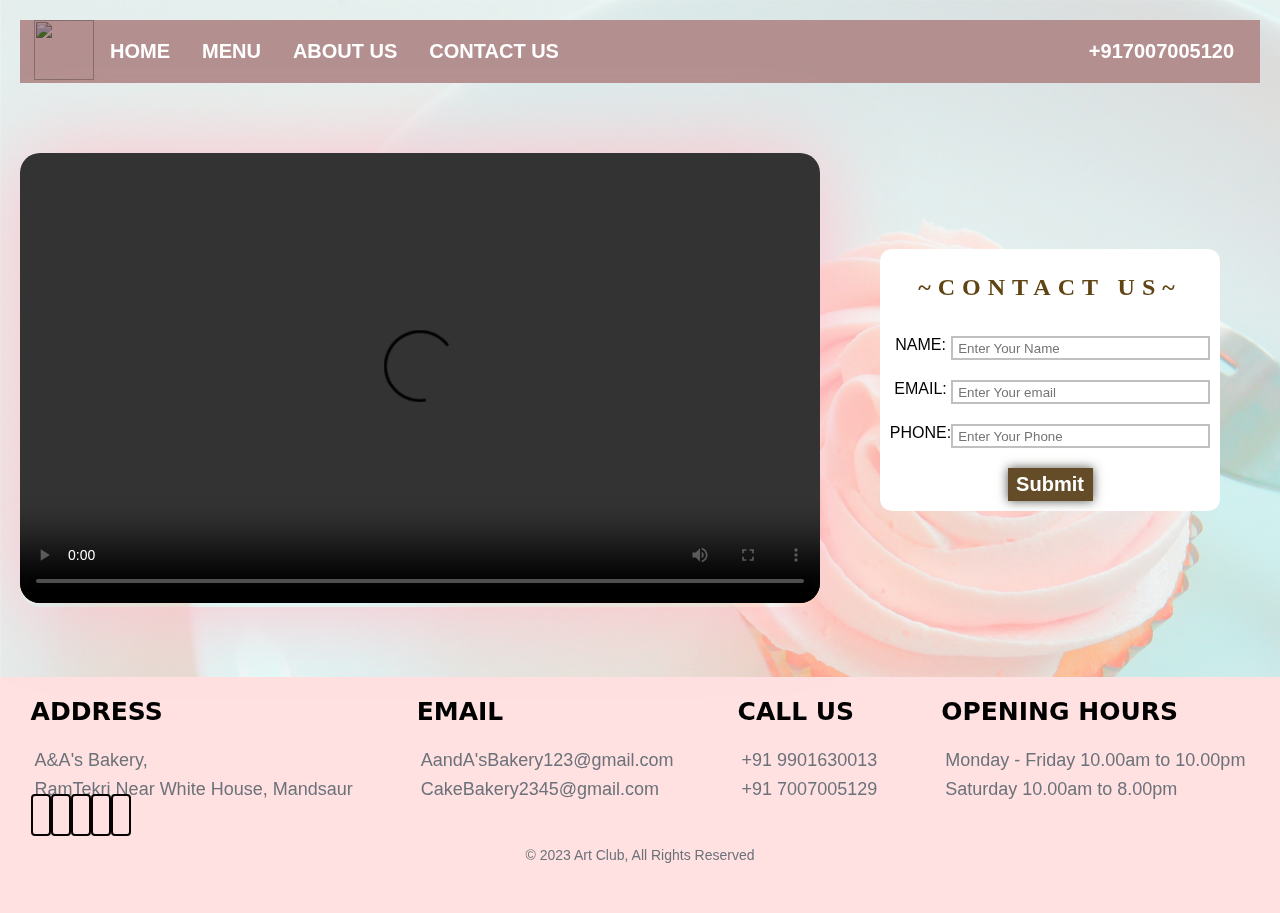
==== contactus.html @ 20b57eaa "Add existing files of my project" ====
<!DOCTYPE html>
<html lang="en">

<head>
    <meta charset="UTF-8">
    <meta name="viewport" content="width=device-width, initial-scale=1.0">
    <script src="https://kit.fontawesome.com/4d8ffbb55d.js" crossorigin="anonymous"></script>
    <title>Document</title>
    <style>
        * {
            margin: 0;
            padding: 0;
        }

        body {
            background-image: url('contactbg.jpg');
            background-repeat: no-repeat;
            background-size: cover;
        }

        nav {
            background-color: #b38f8f;
            font-family: jost, futura, gill sans, Arial, sans-serif;
            font-weight: bold;
            font-size: 20px;
            max-width: 100%;
            /* position: fixed; */
            /* top:20px; */
            margin: 20px;
            display: flex;

        }

        .container_ul {

            display: flex;
            list-style: none;

        }

        a {
            text-decoration: none;
            color: rgb(255, 255, 255);
            padding: 20px 16px;
        }

        .logo img {
            height: 60px;
            width: 60px;

        }

        .logo {
            display: flex;
            margin-left: 14px;
            mix-blend-mode: multiply;
        }

        .num {
            position: absolute;
            right: 30px;
        }

        a:hover {
            color: rgb(0, 0, 0);
        }

        .vdo video {

            height: 450px;
            width: 800px;
            border-radius: 20px;



        }

        .vdo {

            border-radius: 20px;
            box-shadow: 1px 1px 90px pink;
            margin-left: 20px;

        }

        .form {

            margin: auto;

        }

        .container {
            display: flex;
            margin: 70px 0px;
            flex-wrap: wrap;
        }

        .main_form {
            text-align: center;
            background: white;
            border-radius: 12px;
            text-transform: uppercase;


        }

        .formdesign {
            padding: 10px;
            font-family: jost, futura, gill sans, Arial, sans-serif;
            display: flex;

        }

        .formdesign input {
            height: 20px;
            width: 245px;
            border: 2px solid silver;
            padding: 0px 5px;
        }

        .button input {
            height: 33px;
            width: 85px;
            font-family: jost, futura, gill sans, Arial, sans-serif;
            font-weight: bold;
            font-size: 20px;
            background: rgb(100, 76, 41);
            ;
            color: white;
            cursor: pointer;
            box-shadow: 0px 0px 10px rgb(86, 85, 80);
            border: none;

        }

        .button input:hover {
            background: rgb(100, 76, 41);
            ;
            color: #fff7ec;
        }

        .button {
            padding: 10px;


        }

        h2 {
            color: rgb(96, 69, 19);
            font-family: Cambria, Cochin, Georgia, Times, 'Times New Roman', serif;
            letter-spacing: 7px;
            padding: 25px;
        }

        .forlabel {
            flex: 1;
        }

        .forinput {
            flex: 2;
        }


        .footer {
            background: #ffe1e1;
        }

        .footer_content {
            justify-content: center;
            gap: 60px;
            display: flex;
            flex-wrap: wrap;



        }

        .footer_content ul,
        a {
            list-style: none;
            text-decoration: none;
        }

        .footer_content li {
            padding: 4px;
            font-size: 18px;
            color: #6c717a;
            font-family: Verdana, Geneva, Tahoma, sans-serif;
        }

        .footer_content h3 {
            padding: 20px 0px;
            font-size: 25px;
            font-family: system-ui, -apple-system, BlinkMacSystemFont, 'Segoe UI', Roboto, Oxygen, Ubuntu, Cantarell, 'Open Sans', 'Helvetica Neue', sans-serif;
        }

        .reach i {
            padding: 10px;
            font-size: 20px;
            border: 2px solid rgb(7, 3, 3);
            border-radius: 4px;
            padding: 8px;
            color: rgb(0, 0, 0);
            cursor: pointer;
        }

        .reach i:hover {
            transform: scale(1.2);
            transition: all 0.3s;
            cursor: pointer;
            background-color: rgb(255, 255, 255);
        }

        .flogo img {
            height: 200px;
            width: 200px;
            mix-blend-mode: multiply;
        }

        .copy {
            text-align: center;
            font-size: 14px;
            font-family: Verdana, Geneva, Tahoma, sans-serif;
            padding: 20px;
            color: #6c717a;
            padding-bottom: 50px;
        }

        .callus,
        .hours {
            list-style: none;
        }

        /* //media queries */
        @media only screen and (max-width:800px)and (min-width:50px) {
            .container_ul {
                flex-direction: column;
                text-align: center;
            }

            .num {
                position: relative;
                right: 0;
            }

            .logo {
                justify-content: center;
            }

            nav {
                justify-content: center;

                flex-direction: column;
            }

            .vdo video {
                height: auto;
                width: 100%;

            }

        }

        @media only screen and (max-width:1210px) {
            .container {
                justify-content: center;
                gap: 50px;
            }

            .vdo {
                margin: 0;
            }
        }

        @media only screen and (max-width:330px) {
            .form {
                height: auto;
                width: 100%;
            }

            .formdesign {
                flex-direction: column;
            }
        }
    </style>

    <script>
        function clearErrors() {

            errors = document.getElementsByClassName('fromerror');
            for (let item of errors) {
                item.innerHTML = "";
            }
        }
        function seterror(id, error) {
            //sets error inside tag of id
            element = document.getElementById(id);
            element.getElementsByClassName('fromerror')[0].innerHTML = error;
        }
        function validateForm() {
            var returnval = true;
            clearErrors();
            var name = document.forms['myform']["fname"].value;
            if (name.length < 5) {
                seterror("name", "Length of name is too short");
                returnval = false;

            }

            if (name.length == 0) {
                seterror("name", "Enter your name");
                returnval = false;
            }
            var email = document.forms['myform']["femail"].value;
            if (email.length > 20) {
                seterror("email", "enter valid email");
                returnval = false;
            }
            var phone = document.forms['myform']["fphone"].value;
            if (phone.length != 10) {
                seterror("phone", "enter valid phone number");
                returnval = false;
            }



            return returnval;
        }

    </script>
</head>

<body>
    <nav>
        <div class="logo">
            <img src="https://ih1.redbubble.net/image.2342586976.0567/st,small,507x507-pad,600x600,f8f8f8.jpg">
        </div>
        <ul class="container_ul">
            <a href="index.html">
                <li>HOME</li>
            </a>
            <a href="menu.html">
                <li>MENU</li>
            </a>
            <a href="aboutus.html">
                <li>ABOUT US</li>
            </a>
            <a href="contactus.html">
                <li>CONTACT US</li>
            </a>
            <a href="#" class="num">
                <li>+917007005120</li>
            </a>
        </ul>
    </nav>
    <div class="container">
        <div class="vdo_div">
            <div class="vdo">
                <video controls autoplay>
                    <source src="ourbakery.mp4" type="video/mp4">
                </video>
            </div>
        </div>
        <div class="form">
            <div class="main_form">

                <h2>~CONTACT US~</h2>
                <form action="/myaction.php" name="myform" onsubmit="return validateForm()" method="post">
                    <div class="formdesign" id="name">
                        <div class="forlabel">
                            <label for="firstname">Name:</label>
                        </div>
                        <div class="forinput">
                            <input type="text" name="fname" required class="fromerror"
                                placeholder="Enter Your Name"><b></b>
                        </div>
                    </div>

                    <div class="formdesign" id="email">
                        <div class="forlabel">
                            <label>Email:</label>
                        </div>
                        <div class="forinput">
                            <input type="email" name="femail" required placeholder="Enter Your email"
                                class="fromerror"><b></b>
                        </div>


                    </div>
                    <div class="formdesign" id="phone" required>
                        <div class="forlabel">
                            <label>Phone:</label>
                        </div>
                        <div class="forinput">
                            <input type="phone" name="fphone" required placeholder="Enter Your Phone "
                                class="fromerror"><b></b>
                        </div>

                    </div>


                    <div class="button">
                        <input type="Submit" class="but" value="Submit">
                    </div>
                </form>
            </div>
        </div>

    </div>

    <div class="footer">
        <div class="footer_content">

            <div class="reach">
                <h3>ADDRESS</h3>
                <ul>

                    <li>A&A's Bakery, </li>
                    <li>RamTekri Near White House, Mandsaur</li>

                    <i class="fa-brands fa-instagram"></i>
                    <i class="fa-brands fa-telegram"></i>
                    <i class="fa-brands fa-youtube"></i>
                    <i class="fa-brands fa-twitter"></i>
                    <i class="fa-brands fa-whatsapp"></i>
                </ul>
            </div>
            <div class="supp">
                <h3>EMAIL</h3>
                <ul>
                    <li>AandA'sBakery123@gmail.com</li>
                    <li>CakeBakery2345@gmail.com</li>
                </ul>
            </div>
            <div class="callus">
                <h3>CALL US</h3>
                <li>+91 9901630013</li>
                <li>+91 7007005129</li>
            </div>
            <div class="hours">
                <h3>OPENING HOURS</h3>
                <li>Monday - Friday 10.00am to 10.00pm</li>
                <li>Saturday 10.00am to 8.00pm</li>
            </div>

        </div>
        <div class="copy">
            <p>&copy; 2023 Art Club, All Rights Reserved</p>
        </div>
    </div>
</body>

</html>
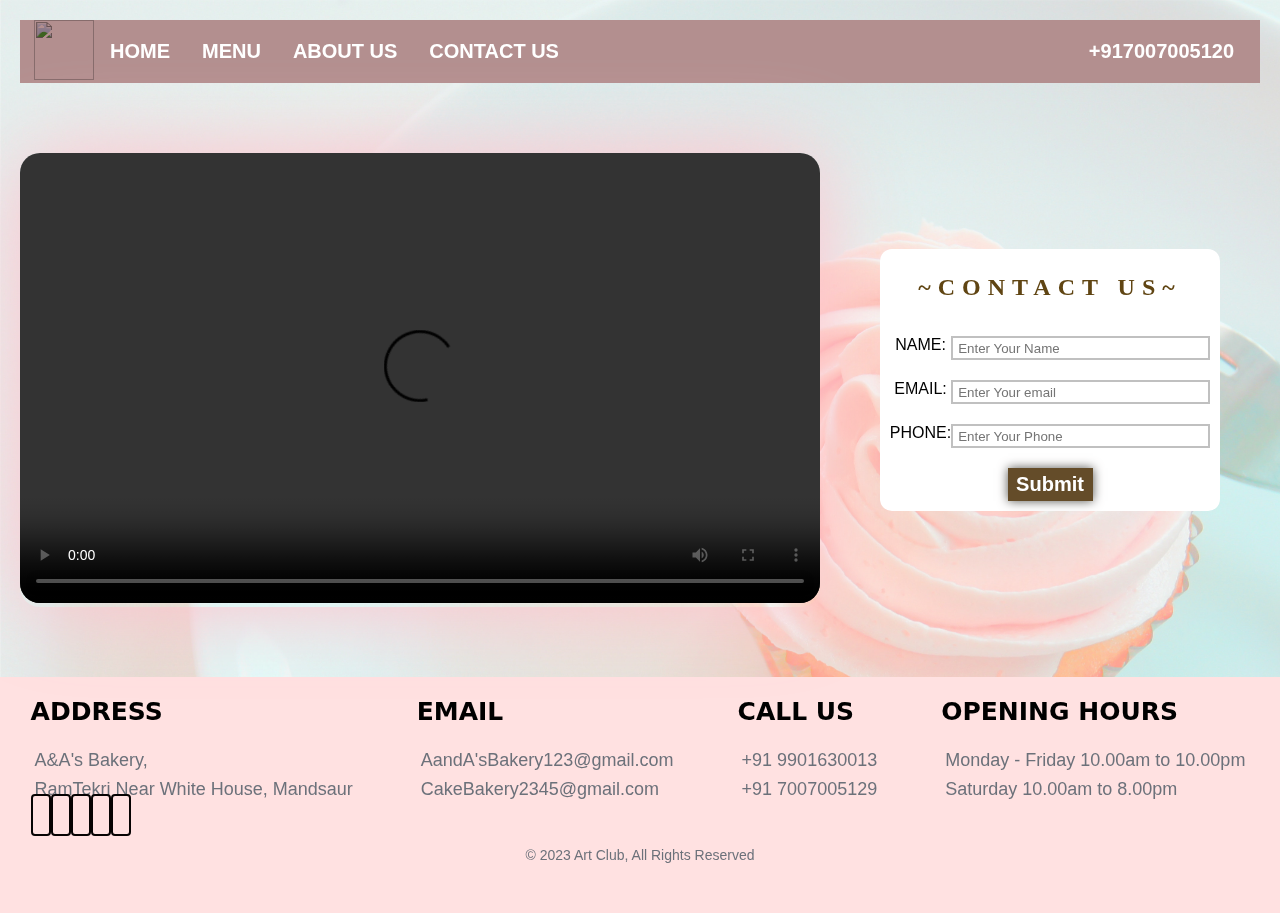
==== commit 26b821a2: "Final Touchup" ====
--- a/contactus.html
+++ b/contactus.html
@@ -301,7 +301,7 @@
             var returnval = true;
             clearErrors();
             var name = document.forms['myform']["fname"].value;
-            if (name.length < 5) {
+            if (name.length < 3) {
                 seterror("name", "Length of name is too short");
                 returnval = false;
 
@@ -312,7 +312,7 @@
                 returnval = false;
             }
             var email = document.forms['myform']["femail"].value;
-            if (email.length > 20) {
+            if (email.length > 35) {
                 seterror("email", "enter valid email");
                 returnval = false;
             }
